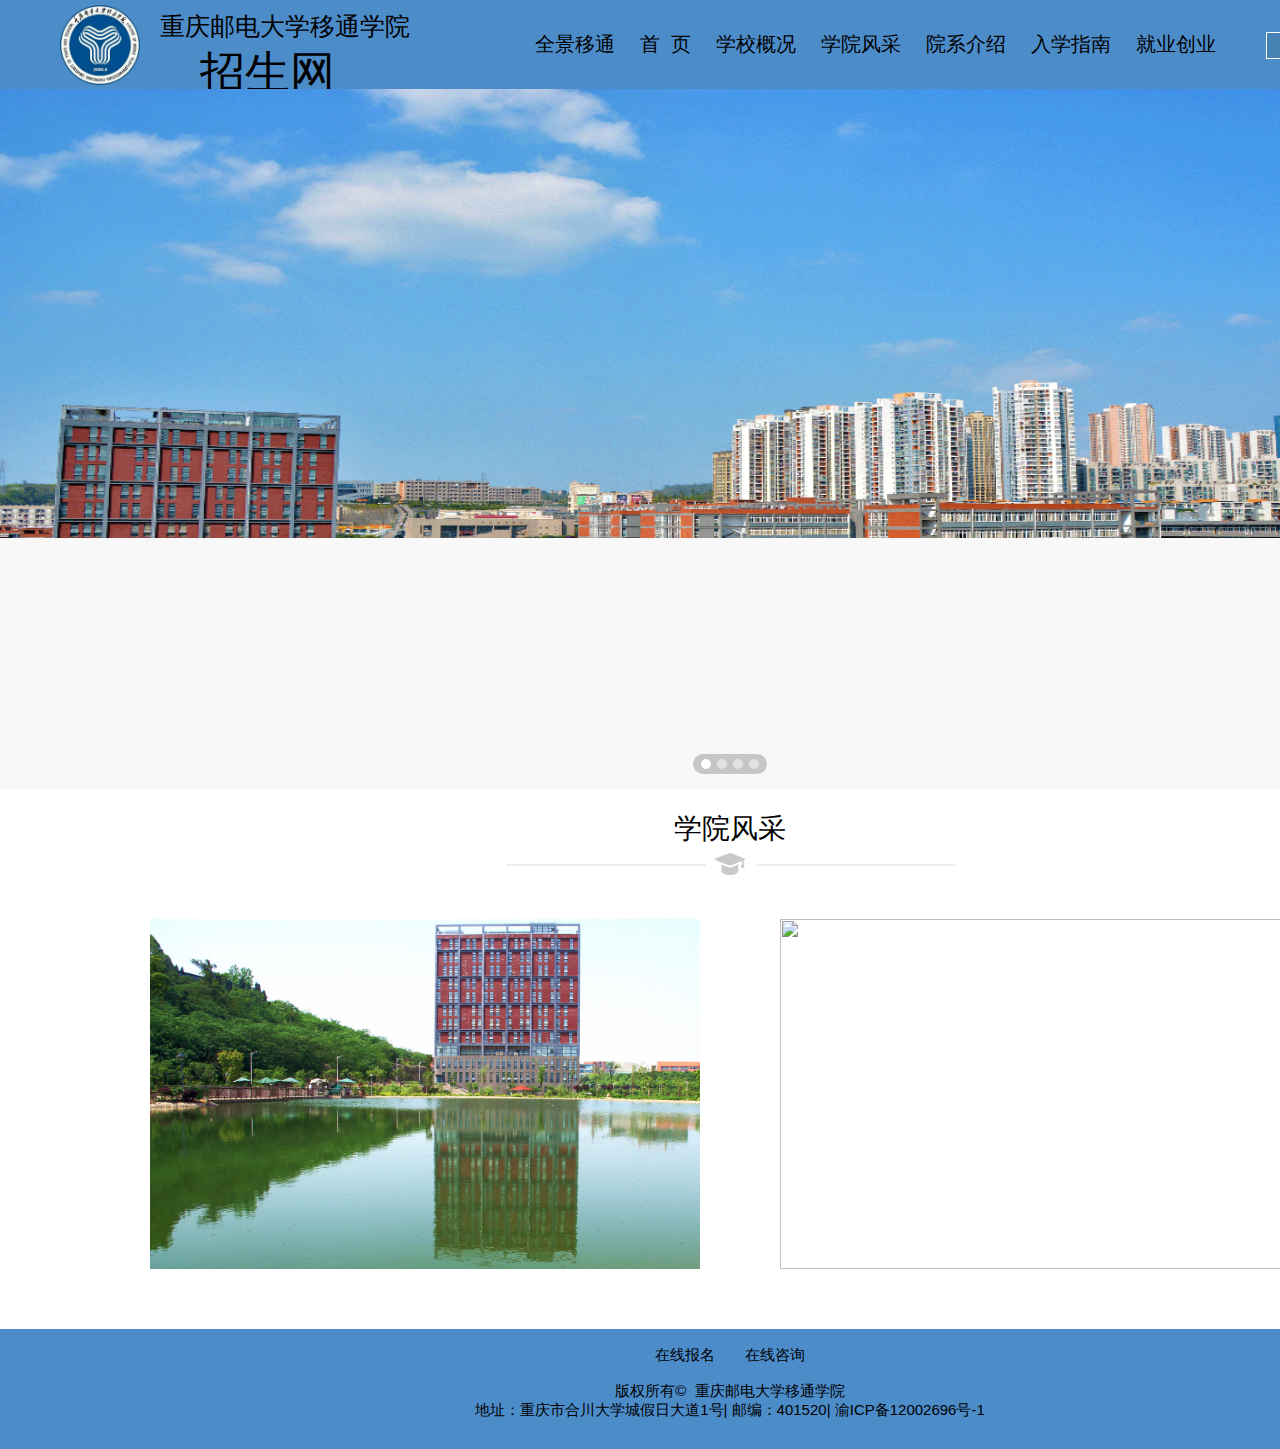
==== school/ind/index.html @ d01ef12a "first commit" ====
<!doctype html>
<html>

	<head>
		<meta charset="utf-8">
		<title>重庆邮电大学移通学院招生网</title>
		<link rel="stylesheet" href="../css/cssd.css" />
		<link rel="stylesheet" href="../css/layui.css" />
		<script type="text/javascript" src="../js/layui.all.js"></script>
		<script type="text/javascript" src="../js/en.js"></script>
	</head>

	<body class="center">
		<audio src="../img/Dennis Kuo - Ever Eternity.mp3"  autoplay="autoplay">
  </audio> 
		<div class="head center" background-color: #066 >
			<div class="head-Central">
				<img src="../img/images/xiaohui.png" class="schoolImage">
				<span class="schoolNmae">重庆邮电大学移通学院</span><br>
				<span class="zhaoSheng">招生网</span>
			</div>
			<div class="head-left fl">
				<ul>
					<li><a href="https://720yun.com/t/09b26mOuwlf" target="_blank">全景移通</a></li>
					<li>
						<a href="index.html">首&nbsp;&nbsp;页</a>
					</li>
					<li>
						<a  href="school.html">学校概况</a>
					</li>
										<li>
						<a  href="#fengge">学院风采</a>
					</li>
					<li>
						<a  href="addStudent.html">院系介绍</a>
					</li>
					<li>
						<a  href="beginSchool.html">入学指南</a>
					</li>

					<li>
						<a  href="http://www.cqytjob.com/" target="_balank">就业创业</a>
					</li>
					<li>
						<input type="text"  style="font-size: 15px;width: 100px;height: 25px;background-color:steelblue;border: 1px solid white;margin-left: 35px;"/>
						<input type="button" value="搜索" style="width: 35px;font-size: 15px;" />
					</li>
					
				</ul>
			</div>

		</div>
		<div class="central clear">
			<div class="central-1" style="width: 1460px; height: 500px;background-color: aqua">
				<div class="layui-carousel" id="test1">
					<div carousel-item>
						<div><img src="../img/images/school16.png" width: 100%; height: 500px;/></div>
						<div><img src="../img/images/school14.jpg" width: 100%; height: 500px;/></div>
						<div><img src="../img/images/school13.jpg" width: 100%; height: 500px;/></div>
						<div><img src="../img/images/school15.JPG" width: 100%; height: 500px;/></div>
						
					</div>
				</div>
			</div>
			<div class="central-2">
				<div class="central-2-1" id="fengge">
					<span><h1>学院风采</h1></span>
				</div>
				<div class="central-2-1-1">
					<img src="../img/joinImg/join1.png" / style="margin-left: 506px;">
				</div>
				<div class="central-2-2">
					<div>
						<a href="schoolImg.html" title="校园风景"><img src="../img/images/huanjing(1).jpg"></a>
					</div>
					<div>
						<a href="studentImg.html" title="学生风采"><img src="../img/images/PLC.jpg"></a>
					</div>

				</div>
			</div>

		<!--
    	作者：offline
    	时间：2018-06-24
    	描述：主题部分结束！
    -->

		<div class="fonter" >
			<div class="fonter_bidier" background-color: #066>
				<br />
				<a href="join.html" class="ends">在线报名</a>&nbsp;&nbsp;&nbsp;&nbsp;&nbsp;&nbsp;
				<a a href="" class="ends">在线咨询</a><br /><br />
				<span>版权所有&copy &nbsp;重庆邮电大学移通学院</span><br>
				<span>地址：重庆市合川大学城假日大道1号|</span>
				<span>邮编：401520|</span>
				<span>渝ICP备12002696号-1</span>
			</div>
		</div>
 

<script>

layui.use('carousel', function(){
  var carousel = layui.carousel;
  //建造实例
  carousel.render({
    elem: '#test1'
    ,width: '100%' //设置容器宽度
    ,height:'700px'
    ,arrow: 'none' //始终显示箭头
    ,interval:1500
    //,anim: 'updown' //切换动画方式
  });
    var carousel = layui.carousel;
    //监听轮播切换事件
    carousel.on('change(test1)', function(obj){ //test1来源于对应HTML容器的 lay-filter="test1" 属性值
      console.log(obj.index); //当前条目的索引
      console.log(obj.prevIndex); //上一个条目的索引
      console.log(obj.item); //当前条目的元素对象
    });     
    var ins = carousel.render(options);
    //重置轮播
    ins.reload(options);
});
</script>
	</body>

</html>
---- school/css/cssd.css ----
@charset "utf-8";
/* CSS Document */
*{
    margin: 0;
    padding: 0;
	
}
body {
    font-size: 12px;
    line-height: 25px;
    margin: 0 auto;
	width: 1460px;
}
a  {
    color: #C8C8C8;
    text-decoration: none;
}
a :hover {
    color: #ff4e00;
}
img {
    border: 0;
}
ul, li, dl, dt, dd {
    list-style: none;
}
.fl {
    float: left;
}
.fr {
    float: right;
}

.center{
    width: 1460px;
    margin: 0 auto;
}
.clear{
	clear: both;
}
.head-left ul li a {
    color:black;
    text-decoration: none;
    margin-left: 10px;
}

.head-left ul li a:hover{
	    color: #ff4e00;
}

/*主页样式*/

/*头部*/
		.head-left ul li a:hover{
			transform: scale(1.2,1.2);
			
		}
		.head-left ul li a{
			display: inline-block;
			
				transition: All 0.4s ease-in-out;
		}
		.central-2-2 div:hover{
			transform: scale(1.2,1.2);
			opacity: 0.5;
		
		}
		.central-3-2 div:hover{
			transform: scale(1.2,1.2);
			
				opacity: 0.5;
			
		}
.head{
	width: 1460px;
	height: 89px;
	float: left;
	background-color:  white;
	background-image: url(../img/images/top.jpg);
}

.head-left{
	float: left;
	margin-left: 100px;

}
.head-left ul li{
	float: left;
	margin-left: 15px;
	font-size: 20px;
	line-height: 89px;
}
.head-Central{
	float: left;
	margin-left: 50px;
	height: 80px;

	
}
.schoolImage{
		height: 80px;
		width: 80px;
		padding-top: 5px;
		padding-left: 10px;
		float: left;"	
}
.schoolNmae{
	float: left;
	font-family: '楷体';
	font-size: 25px;
	margin-left: 20px;
	padding-top: 10px;
}
.zhaoSheng{
	font-family: '楷体';
	font-size: 45px;
	margin-left: 60px;
	padding-top: 10px;
}




.central{
	width: 1460px;
}
.central-1{
	width: 100%;
	height: 500px;
	background-color: aqua;
	margin: 0 auto;
	
	
	
}
.layui-carousel div img{
	width: 1460px;
	height: 700px;
}

.central-1-1 ul li div{
	width:260px;
	height: 30px;
	background-color: #373535;
	color: white;
	font-size: 14px;
	text-align: center;
	line-height: 40px;
	margin-top: 10.5px;
}
.central-1-1 ul li div img{
	padding-top: 10px;


}
.central-1-2{
	width: 1460px;
	height: 900px;
	text-align: center;
	
}
.central-1-2 img{
	width: 1460px;
	height: 687px;
	text-align: center;
}
.central-2{
	margin-top: 200px;
}
.central-2-1{
	height: 50px;
	background-color: white;

}
.central-2-1 span h1{
	text-align: center;
	color:black;
	line-height: 50px;
	padding-top: 15px;
	
}
.central-2-2 {
	width: 1460px;
	height: 440px;
	margin-top: -10px;
	background-color: white;
	margin: 0 auto;
	margin-left: 100px;
}
.central-2-2 div{
	float: left;
	margin-left: 20px;

}

.central-2-2 div img{
	width: 550px;
	height: 350px;

	margin-left: 30px;
	margin-right: 30px;
	padding-top: 30px;
}
.central-3{
	margin-top: -7px;
}
.central-3-1{
	height: 60px;
	background-color:#343336;
	margin-top: -10px;
}
.central-3-1 span h1{
	text-align: center;
	color:white;
	line-height: 60px;
	
}
.central-3-2 {
	width: 1460px;
	height: 650px;
	margin-top: -10px;
	background-color:#343336;
}
.central-3-2 div{
	float: left;
	margin-left: 20px;

}
.central-3-2 div img{
	width: 400px;
	height: 250px;
	margin-left: 30px;
	margin-right: 30px;
	margin-top: 30px;
}
/*主体部分样式结束*/
.fonter{
	width: 1460px;
	height: 120px;
	background-image: url(../img/images/top.jpg);
	margin: 0px auto;

}
.fonter_top{
	width: 1460px;
	height: 60px;
	
	color: black;
	font-size: 30px;
	line-height: 60px;
	text-align: center;
}
.fonter1{
		width: 1460px;
	height: 120px;
	background-image: url(../img/images/top.jpg);
	margin: 0px auto;

}
.fonter_bidier1{
		
	text-align: center;
	color: black;
	font-size: 15px;
}
.fonter_bidier{
	background-image: url(../img/images/top.jpg);
	text-align: center;
	color: black;
	font-size: 15px;
	
	
}
.fonter_fonter{
	width: 1460px;
	height: 60px;
	background-color: black;
	text-align: center;
	color: white;
	
}
.ends{
	font-size: 15px;
	color: black;
	padding-bottom: 10px;
}
.fonter_fonter_left{
	margin-left: 500px;
	float: left;
	margin-top: 25px;
}

.fonter_fonter_left img{
	width: 30px;
	height: 30px;
	margin-right: 5px;
	margin-left: 5px;	
	border-radius: 5px 5px 5px 5px;

}

.fonter_fonter_right img {
	width: 80px;
	height: 40px;
	margin-right: 5px;
	margin-left: 5px;
	margin-top: 20px;
	border-radius: 5px 5px 5px 5px;
	}
---- school/css/layui.css ----
/** layui-v2.3.0 MIT License By https://www.layui.com */
 .layui-inline,img{display:inline-block;vertical-align:middle}.layui-rate,li{list-style:none}h1,h2,h3,h4,h5,h6{font-weight:400}.layui-edge,.layui-header,.layui-inline,.layui-main{position:relative}.layui-btn,.layui-edge,.layui-inline,img{vertical-align:middle}.layui-btn,.layui-disabled,.layui-icon,.layui-unselect{-webkit-user-select:none;-ms-user-select:none;-moz-user-select:none}blockquote,body,button,dd,div,dl,dt,form,h1,h2,h3,h4,h5,h6,input,li,ol,p,pre,td,textarea,th,ul{margin:0;padding:0;-webkit-tap-highlight-color:rgba(0,0,0,0)}a:active,a:hover{outline:0}img{border:none}table{border-collapse:collapse;border-spacing:0}h4,h5,h6{font-size:100%}button,input,optgroup,option,select,textarea{font-family:inherit;font-size:inherit;font-style:inherit;font-weight:inherit;outline:0}pre{white-space:pre-wrap;white-space:-moz-pre-wrap;white-space:-pre-wrap;white-space:-o-pre-wrap;word-wrap:break-word}body{line-height:24px;font:14px Helvetica Neue,Helvetica,PingFang SC,\5FAE\8F6F\96C5\9ED1,Tahoma,Arial,sans-serif}hr{height:1px;margin:10px 0;border:0;clear:both}a{color:#333;text-decoration:none}a:hover{color:#777}a cite{font-style:normal;*cursor:pointer}.layui-border-box,.layui-border-box *{box-sizing:border-box}.layui-box,.layui-box *{box-sizing:content-box}.layui-clear{clear:both;*zoom:1}.layui-clear:after{content:'\20';clear:both;*zoom:1;display:block;height:0}.layui-inline{*display:inline;*zoom:1}.layui-edge{display:inline-block;width:0;height:0;border-width:6px;border-style:dashed;border-color:transparent;overflow:hidden}.layui-edge-top{top:-4px;border-bottom-color:#999;border-bottom-style:solid}.layui-edge-right{border-left-color:#999;border-left-style:solid}.layui-edge-bottom{top:2px;border-top-color:#999;border-top-style:solid}.layui-edge-left{border-right-color:#999;border-right-style:solid}.layui-elip{text-overflow:ellipsis;overflow:hidden;white-space:nowrap}.layui-disabled,.layui-disabled:hover{color:#d2d2d2!important;cursor:not-allowed!important}.layui-circle{border-radius:100%}.layui-show{display:block!important}.layui-hide{display:none!important}@font-face{font-family:layui-icon;src:url(../font/iconfont.eot?v=230);src:url(../font/iconfont.eot?v=230#iefix) format('embedded-opentype'),url(../font/iconfont.svg?v=230#iconfont) format('svg'),url(../font/iconfont.woff?v=230) format('woff'),url(../font/iconfont.ttf?v=230) format('truetype')}.layui-icon{font-family:layui-icon!important;font-size:16px;font-style:normal;-webkit-font-smoothing:antialiased;-moz-osx-font-smoothing:grayscale}.layui-icon-reply-fill:before{content:"\e611"}.layui-icon-set-fill:before{content:"\e614"}.layui-icon-menu-fill:before{content:"\e60f"}.layui-icon-search:before{content:"\e615"}.layui-icon-share:before{content:"\e641"}.layui-icon-set-sm:before{content:"\e620"}.layui-icon-engine:before{content:"\e628"}.layui-icon-close:before{content:"\1006"}.layui-icon-close-fill:before{content:"\1007"}.layui-icon-chart-screen:before{content:"\e629"}.layui-icon-star:before{content:"\e600"}.layui-icon-circle-dot:before{content:"\e617"}.layui-icon-chat:before{content:"\e606"}.layui-icon-release:before{content:"\e609"}.layui-icon-list:before{content:"\e60a"}.layui-icon-chart:before{content:"\e62c"}.layui-icon-ok-circle:before{content:"\1005"}.layui-icon-layim-theme:before{content:"\e61b"}.layui-icon-table:before{content:"\e62d"}.layui-icon-right:before{content:"\e602"}.layui-icon-left:before{content:"\e603"}.layui-icon-cart-simple:before{content:"\e698"}.layui-icon-face-cry:before{content:"\e69c"}.layui-icon-face-smile:before{content:"\e6af"}.layui-icon-survey:before{content:"\e6b2"}.layui-icon-tree:before{content:"\e62e"}.layui-icon-upload-circle:before{content:"\e62f"}.layui-icon-add-circle:before{content:"\e61f"}.layui-icon-download-circle:before{content:"\e601"}.layui-icon-templeate-1:before{content:"\e630"}.layui-icon-util:before{content:"\e631"}.layui-icon-face-surprised:before{content:"\e664"}.layui-icon-edit:before{content:"\e642"}.layui-icon-speaker:before{content:"\e645"}.layui-icon-down:before{content:"\e61a"}.layui-icon-file:before{content:"\e621"}.layui-icon-layouts:before{content:"\e632"}.layui-icon-rate-half:before{content:"\e6c9"}.layui-icon-add-circle-fine:before{content:"\e608"}.layui-icon-prev-circle:before{content:"\e633"}.layui-icon-read:before{content:"\e705"}.layui-icon-404:before{content:"\e61c"}.layui-icon-carousel:before{content:"\e634"}.layui-icon-help:before{content:"\e607"}.layui-icon-code-circle:before{content:"\e635"}.layui-icon-water:before{content:"\e636"}.layui-icon-username:before{content:"\e66f"}.layui-icon-find-fill:before{content:"\e670"}.layui-icon-about:before{content:"\e60b"}.layui-icon-location:before{content:"\e715"}.layui-icon-up:before{content:"\e619"}.layui-icon-pause:before{content:"\e651"}.layui-icon-date:before{content:"\e637"}.layui-icon-layim-uploadfile:before{content:"\e61d"}.layui-icon-delete:before{content:"\e640"}.layui-icon-play:before{content:"\e652"}.layui-icon-top:before{content:"\e604"}.layui-icon-friends:before{content:"\e612"}.layui-icon-refresh-3:before{content:"\e9aa"}.layui-icon-ok:before{content:"\e605"}.layui-icon-layer:before{content:"\e638"}.layui-icon-face-smile-fine:before{content:"\e60c"}.layui-icon-dollar:before{content:"\e659"}.layui-icon-group:before{content:"\e613"}.layui-icon-layim-download:before{content:"\e61e"}.layui-icon-picture-fine:before{content:"\e60d"}.layui-icon-link:before{content:"\e64c"}.layui-icon-diamond:before{content:"\e735"}.layui-icon-log:before{content:"\e60e"}.layui-icon-rate-solid:before{content:"\e67a"}.layui-icon-fonts-del:before{content:"\e64f"}.layui-icon-unlink:before{content:"\e64d"}.layui-icon-fonts-clear:before{content:"\e639"}.layui-icon-triangle-r:before{content:"\e623"}.layui-icon-circle:before{content:"\e63f"}.layui-icon-radio:before{content:"\e643"}.layui-icon-align-center:before{content:"\e647"}.layui-icon-align-right:before{content:"\e648"}.layui-icon-align-left:before{content:"\e649"}.layui-icon-loading-1:before{content:"\e63e"}.layui-icon-return:before{content:"\e65c"}.layui-icon-fonts-strong:before{content:"\e62b"}.layui-icon-upload:before{content:"\e67c"}.layui-icon-dialogue:before{content:"\e63a"}.layui-icon-video:before{content:"\e6ed"}.layui-icon-headset:before{content:"\e6fc"}.layui-icon-cellphone-fine:before{content:"\e63b"}.layui-icon-add-1:before{content:"\e654"}.layui-icon-face-smile-b:before{content:"\e650"}.layui-icon-fonts-html:before{content:"\e64b"}.layui-icon-form:before{content:"\e63c"}.layui-icon-cart:before{content:"\e657"}.layui-icon-camera-fill:before{content:"\e65d"}.layui-icon-tabs:before{content:"\e62a"}.layui-icon-fonts-code:before{content:"\e64e"}.layui-icon-fire:before{content:"\e756"}.layui-icon-set:before{content:"\e716"}.layui-icon-fonts-u:before{content:"\e646"}.layui-icon-triangle-d:before{content:"\e625"}.layui-icon-tips:before{content:"\e702"}.layui-icon-picture:before{content:"\e64a"}.layui-icon-more-vertical:before{content:"\e671"}.layui-icon-flag:before{content:"\e66c"}.layui-icon-loading:before{content:"\e63d"}.layui-icon-fonts-i:before{content:"\e644"}.layui-icon-refresh-1:before{content:"\e666"}.layui-icon-rmb:before{content:"\e65e"}.layui-icon-home:before{content:"\e68e"}.layui-icon-user:before{content:"\e770"}.layui-icon-notice:before{content:"\e667"}.layui-icon-login-weibo:before{content:"\e675"}.layui-icon-voice:before{content:"\e688"}.layui-icon-upload-drag:before{content:"\e681"}.layui-icon-login-qq:before{content:"\e676"}.layui-icon-snowflake:before{content:"\e6b1"}.layui-icon-file-b:before{content:"\e655"}.layui-icon-template:before{content:"\e663"}.layui-icon-auz:before{content:"\e672"}.layui-icon-console:before{content:"\e665"}.layui-icon-app:before{content:"\e653"}.layui-icon-prev:before{content:"\e65a"}.layui-icon-website:before{content:"\e7ae"}.layui-icon-next:before{content:"\e65b"}.layui-icon-component:before{content:"\e857"}.layui-icon-more:before{content:"\e65f"}.layui-icon-login-wechat:before{content:"\e677"}.layui-icon-shrink-right:before{content:"\e668"}.layui-icon-spread-left:before{content:"\e66b"}.layui-icon-camera:before{content:"\e660"}.layui-icon-note:before{content:"\e66e"}.layui-icon-refresh:before{content:"\e669"}.layui-icon-female:before{content:"\e661"}.layui-icon-male:before{content:"\e662"}.layui-icon-password:before{content:"\e673"}.layui-icon-senior:before{content:"\e674"}.layui-icon-theme:before{content:"\e66a"}.layui-icon-tread:before{content:"\e6c5"}.layui-icon-praise:before{content:"\e6c6"}.layui-icon-star-fill:before{content:"\e658"}.layui-icon-rate:before{content:"\e67b"}.layui-icon-template-1:before{content:"\e656"}.layui-icon-vercode:before{content:"\e679"}.layui-icon-cellphone:before{content:"\e678"}.layui-icon-screen-full:before{content:"\e622"}.layui-icon-screen-restore:before{content:"\e758"}.layui-main{width:1140px;margin:0 auto}.layui-header{z-index:1000;height:60px}.layui-header a:hover{transition:all .5s;-webkit-transition:all .5s}.layui-side{position:fixed;left:0;top:0;bottom:0;z-index:999;width:200px;overflow-x:hidden}.layui-side-scroll{position:relative;width:220px;height:100%;overflow-x:hidden}.layui-body{position:absolute;left:200px;right:0;top:0;bottom:0;z-index:998;width:auto;overflow:hidden;overflow-y:auto;box-sizing:border-box}.layui-layout-body{overflow:hidden}.layui-layout-admin .layui-header{background-color:#23262E}.layui-layout-admin .layui-side{top:60px;width:200px;overflow-x:hidden}.layui-layout-admin .layui-body{top:60px;bottom:44px}.layui-layout-admin .layui-main{width:auto;margin:0 15px}.layui-layout-admin .layui-footer{position:fixed;left:200px;right:0;bottom:0;height:44px;line-height:44px;padding:0 15px;background-color:#eee}.layui-layout-admin .layui-logo{position:absolute;left:0;top:0;width:200px;height:100%;line-height:60px;text-align:center;color:#009688;font-size:16px}.layui-layout-admin .layui-header .layui-nav{background:0 0}.layui-layout-left{position:absolute!important;left:200px;top:0}.layui-layout-right{position:absolute!important;right:0;top:0}.layui-container{position:relative;margin:0 auto;padding:0 15px;box-sizing:border-box}.layui-fluid{position:relative;margin:0 auto;padding:0 15px}.layui-row:after,.layui-row:before{content:'';display:block;clear:both}.layui-col-lg1,.layui-col-lg10,.layui-col-lg11,.layui-col-lg12,.layui-col-lg2,.layui-col-lg3,.layui-col-lg4,.layui-col-lg5,.layui-col-lg6,.layui-col-lg7,.layui-col-lg8,.layui-col-lg9,.layui-col-md1,.layui-col-md10,.layui-col-md11,.layui-col-md12,.layui-col-md2,.layui-col-md3,.layui-col-md4,.layui-col-md5,.layui-col-md6,.layui-col-md7,.layui-col-md8,.layui-col-md9,.layui-col-sm1,.layui-col-sm10,.layui-col-sm11,.layui-col-sm12,.layui-col-sm2,.layui-col-sm3,.layui-col-sm4,.layui-col-sm5,.layui-col-sm6,.layui-col-sm7,.layui-col-sm8,.layui-col-sm9,.layui-col-xs1,.layui-col-xs10,.layui-col-xs11,.layui-col-xs12,.layui-col-xs2,.layui-col-xs3,.layui-col-xs4,.layui-col-xs5,.layui-col-xs6,.layui-col-xs7,.layui-col-xs8,.layui-col-xs9{position:relative;display:block;box-sizing:border-box}.layui-col-xs1,.layui-col-xs10,.layui-col-xs11,.layui-col-xs12,.layui-col-xs2,.layui-col-xs3,.layui-col-xs4,.layui-col-xs5,.layui-col-xs6,.layui-col-xs7,.layui-col-xs8,.layui-col-xs9{float:left}.layui-col-xs1{width:8.33333333%}.layui-col-xs2{width:16.66666667%}.layui-col-xs3{width:25%}.layui-col-xs4{width:33.33333333%}.layui-col-xs5{width:41.66666667%}.layui-col-xs6{width:50%}.layui-col-xs7{width:58.33333333%}.layui-col-xs8{width:66.66666667%}.layui-col-xs9{width:75%}.layui-col-xs10{width:83.33333333%}.layui-col-xs11{width:91.66666667%}.layui-col-xs12{width:100%}.layui-col-xs-offset1{margin-left:8.33333333%}.layui-col-xs-offset2{margin-left:16.66666667%}.layui-col-xs-offset3{margin-left:25%}.layui-col-xs-offset4{margin-left:33.33333333%}.layui-col-xs-offset5{margin-left:41.66666667%}.layui-col-xs-offset6{margin-left:50%}.layui-col-xs-offset7{margin-left:58.33333333%}.layui-col-xs-offset8{margin-left:66.66666667%}.layui-col-xs-offset9{margin-left:75%}.layui-col-xs-offset10{margin-left:83.33333333%}.layui-col-xs-offset11{margin-left:91.66666667%}.layui-col-xs-offset12{margin-left:100%}@media screen and (max-width:768px){.layui-hide-xs{display:none!important}.layui-show-xs-block{display:block!important}.layui-show-xs-inline{display:inline!important}.layui-show-xs-inline-block{display:inline-block!important}}@media screen and (min-width:768px){.layui-container{width:750px}.layui-hide-sm{display:none!important}.layui-show-sm-block{display:block!important}.layui-show-sm-inline{display:inline!important}.layui-show-sm-inline-block{display:inline-block!important}.layui-col-sm1,.layui-col-sm10,.layui-col-sm11,.layui-col-sm12,.layui-col-sm2,.layui-col-sm3,.layui-col-sm4,.layui-col-sm5,.layui-col-sm6,.layui-col-sm7,.layui-col-sm8,.layui-col-sm9{float:left}.layui-col-sm1{width:8.33333333%}.layui-col-sm2{width:16.66666667%}.layui-col-sm3{width:25%}.layui-col-sm4{width:33.33333333%}.layui-col-sm5{width:41.66666667%}.layui-col-sm6{width:50%}.layui-col-sm7{width:58.33333333%}.layui-col-sm8{width:66.66666667%}.layui-col-sm9{width:75%}.layui-col-sm10{width:83.33333333%}.layui-col-sm11{width:91.66666667%}.layui-col-sm12{width:100%}.layui-col-sm-offset1{margin-left:8.33333333%}.layui-col-sm-offset2{margin-left:16.66666667%}.layui-col-sm-offset3{margin-left:25%}.layui-col-sm-offset4{margin-left:33.33333333%}.layui-col-sm-offset5{margin-left:41.66666667%}.layui-col-sm-offset6{margin-left:50%}.layui-col-sm-offset7{margin-left:58.33333333%}.layui-col-sm-offset8{margin-left:66.66666667%}.layui-col-sm-offset9{margin-left:75%}.layui-col-sm-offset10{margin-left:83.33333333%}.layui-col-sm-offset11{margin-left:91.66666667%}.layui-col-sm-offset12{margin-left:100%}}@media screen and (min-width:992px){.layui-container{width:970px}.layui-hide-md{display:none!important}.layui-show-md-block{display:block!important}.layui-show-md-inline{display:inline!important}.layui-show-md-inline-block{display:inline-block!important}.layui-col-md1,.layui-col-md10,.layui-col-md11,.layui-col-md12,.layui-col-md2,.layui-col-md3,.layui-col-md4,.layui-col-md5,.layui-col-md6,.layui-col-md7,.layui-col-md8,.layui-col-md9{float:left}.layui-col-md1{width:8.33333333%}.layui-col-md2{width:16.66666667%}.layui-col-md3{width:25%}.layui-col-md4{width:33.33333333%}.layui-col-md5{width:41.66666667%}.layui-col-md6{width:50%}.layui-col-md7{width:58.33333333%}.layui-col-md8{width:66.66666667%}.layui-col-md9{width:75%}.layui-col-md10{width:83.33333333%}.layui-col-md11{width:91.66666667%}.layui-col-md12{width:100%}.layui-col-md-offset1{margin-left:8.33333333%}.layui-col-md-offset2{margin-left:16.66666667%}.layui-col-md-offset3{margin-left:25%}.layui-col-md-offset4{margin-left:33.33333333%}.layui-col-md-offset5{margin-left:41.66666667%}.layui-col-md-offset6{margin-left:50%}.layui-col-md-offset7{margin-left:58.33333333%}.layui-col-md-offset8{margin-left:66.66666667%}.layui-col-md-offset9{margin-left:75%}.layui-col-md-offset10{margin-left:83.33333333%}.layui-col-md-offset11{margin-left:91.66666667%}.layui-col-md-offset12{margin-left:100%}}@media screen and (min-width:1200px){.layui-container{width:1170px}.layui-hide-lg{display:none!important}.layui-show-lg-block{display:block!important}.layui-show-lg-inline{display:inline!important}.layui-show-lg-inline-block{display:inline-block!important}.layui-col-lg1,.layui-col-lg10,.layui-col-lg11,.layui-col-lg12,.layui-col-lg2,.layui-col-lg3,.layui-col-lg4,.layui-col-lg5,.layui-col-lg6,.layui-col-lg7,.layui-col-lg8,.layui-col-lg9{float:left}.layui-col-lg1{width:8.33333333%}.layui-col-lg2{width:16.66666667%}.layui-col-lg3{width:25%}.layui-col-lg4{width:33.33333333%}.layui-col-lg5{width:41.66666667%}.layui-col-lg6{width:50%}.layui-col-lg7{width:58.33333333%}.layui-col-lg8{width:66.66666667%}.layui-col-lg9{width:75%}.layui-col-lg10{width:83.33333333%}.layui-col-lg11{width:91.66666667%}.layui-col-lg12{width:100%}.layui-col-lg-offset1{margin-left:8.33333333%}.layui-col-lg-offset2{margin-left:16.66666667%}.layui-col-lg-offset3{margin-left:25%}.layui-col-lg-offset4{margin-left:33.33333333%}.layui-col-lg-offset5{margin-left:41.66666667%}.layui-col-lg-offset6{margin-left:50%}.layui-col-lg-offset7{margin-left:58.33333333%}.layui-col-lg-offset8{margin-left:66.66666667%}.layui-col-lg-offset9{margin-left:75%}.layui-col-lg-offset10{margin-left:83.33333333%}.layui-col-lg-offset11{margin-left:91.66666667%}.layui-col-lg-offset12{margin-left:100%}}.layui-col-space1{margin:-.5px}.layui-col-space1>*{padding:.5px}.layui-col-space3{margin:-1.5px}.layui-col-space3>*{padding:1.5px}.layui-col-space5{margin:-2.5px}.layui-col-space5>*{padding:2.5px}.layui-col-space8{margin:-3.5px}.layui-col-space8>*{padding:3.5px}.layui-col-space10{margin:-5px}.layui-col-space10>*{padding:5px}.layui-col-space12{margin:-6px}.layui-col-space12>*{padding:6px}.layui-col-space15{margin:-7.5px}.layui-col-space15>*{padding:7.5px}.layui-col-space18{margin:-9px}.layui-col-space18>*{padding:9px}.layui-col-space20{margin:-10px}.layui-col-space20>*{padding:10px}.layui-col-space22{margin:-11px}.layui-col-space22>*{padding:11px}.layui-col-space25{margin:-12.5px}.layui-col-space25>*{padding:12.5px}.layui-col-space30{margin:-15px}.layui-col-space30>*{padding:15px}.layui-btn,.layui-input,.layui-select,.layui-textarea,.layui-upload-button{outline:0;-webkit-appearance:none;transition:all .3s;-webkit-transition:all .3s;box-sizing:border-box}.layui-elem-quote{margin-bottom:10px;padding:15px;line-height:22px;border-left:5px solid #009688;border-radius:0 2px 2px 0;background-color:#f2f2f2}.layui-quote-nm{border-style:solid;border-width:1px 1px 1px 5px;background:0 0}.layui-elem-field{margin-bottom:10px;padding:0;border-width:1px;border-style:solid}.layui-elem-field legend{margin-left:20px;padding:0 10px;font-size:20px;font-weight:300}.layui-field-title{margin:10px 0 20px;border-width:1px 0 0}.layui-field-box{padding:10px 15px}.layui-field-title .layui-field-box{padding:10px 0}.layui-progress{position:relative;height:6px;border-radius:20px;background-color:#e2e2e2}.layui-progress-bar{position:absolute;left:0;top:0;width:0;max-width:100%;height:6px;border-radius:20px;text-align:right;background-color:#5FB878;transition:all .3s;-webkit-transition:all .3s}.layui-progress-big,.layui-progress-big .layui-progress-bar{height:18px;line-height:18px}.layui-progress-text{position:relative;top:-20px;line-height:18px;font-size:12px;color:#666}.layui-progress-big .layui-progress-text{position:static;padding:0 10px;color:#fff}.layui-collapse{border-width:1px;border-style:solid;border-radius:2px}.layui-colla-content,.layui-colla-item{border-top-width:1px;border-top-style:solid}.layui-colla-item:first-child{border-top:none}.layui-colla-title{position:relative;height:42px;line-height:42px;padding:0 15px 0 35px;color:#333;background-color:#f2f2f2;cursor:pointer;font-size:14px;overflow:hidden}.layui-colla-content{display:none;padding:10px 15px;line-height:22px;color:#666}.layui-colla-icon{position:absolute;left:15px;top:0;font-size:14px}.layui-card-body,.layui-card-header,.layui-form-label,.layui-form-mid,.layui-form-select,.layui-input-block,.layui-input-inline,.layui-textarea{position:relative}.layui-card{margin-bottom:15px;border-radius:2px;background-color:#fff;box-shadow:0 1px 2px 0 rgba(0,0,0,.05)}.layui-card:last-child{margin-bottom:0}.layui-card-header{height:42px;line-height:42px;padding:0 15px;border-bottom:1px solid #f6f6f6;color:#333;border-radius:2px 2px 0 0;font-size:14px}.layui-bg-black,.layui-bg-blue,.layui-bg-cyan,.layui-bg-green,.layui-bg-orange,.layui-bg-red{color:#fff!important}.layui-card-body{padding:10px 15px;line-height:24px}.layui-card-body[pad15]{padding:15px}.layui-card-body[pad20]{padding:20px}.layui-card-body .layui-table{margin:5px 0}.layui-card .layui-tab{margin:0}.layui-panel-window{position:relative;padding:15px;border-radius:0;border-top:5px solid #E6E6E6;background-color:#fff}.layui-bg-red{background-color:#FF5722!important}.layui-bg-orange{background-color:#FFB800!important}.layui-bg-green{background-color:#009688!important}.layui-bg-cyan{background-color:#2F4056!important}.layui-bg-blue{background-color:#1E9FFF!important}.layui-bg-black{background-color:#393D49!important}.layui-bg-gray{background-color:#eee!important;color:#666!important}.layui-badge-rim,.layui-colla-content,.layui-colla-item,.layui-collapse,.layui-elem-field,.layui-form-pane .layui-form-item[pane],.layui-form-pane .layui-form-label,.layui-input,.layui-layedit,.layui-layedit-tool,.layui-quote-nm,.layui-select,.layui-tab-bar,.layui-tab-card,.layui-tab-title,.layui-tab-title .layui-this:after,.layui-textarea{border-color:#e6e6e6}.layui-timeline-item:before,hr{background-color:#e6e6e6}.layui-text{line-height:22px;font-size:14px;color:#666}.layui-text h1,.layui-text h2,.layui-text h3{font-weight:500;color:#333}.layui-text h1{font-size:30px}.layui-text h2{font-size:24px}.layui-text h3{font-size:18px}.layui-text a:not(.layui-btn){color:#01AAED}.layui-text a:not(.layui-btn):hover{text-decoration:underline}.layui-text ul{padding:5px 0 5px 15px}.layui-text ul li{margin-top:5px;list-style-type:disc}.layui-text em,.layui-word-aux{color:#999!important;padding:0 5px!important}.layui-btn{display:inline-block;height:38px;line-height:38px;padding:0 18px;background-color:#009688;color:#fff;white-space:nowrap;text-align:center;font-size:14px;border:none;border-radius:2px;cursor:pointer}.layui-btn:hover{opacity:.8;filter:alpha(opacity=80);color:#fff}.layui-btn:active{opacity:1;filter:alpha(opacity=100)}.layui-btn+.layui-btn{margin-left:10px}.layui-btn-container{font-size:0}.layui-btn-container .layui-btn{margin-right:10px;margin-bottom:10px}.layui-btn-container .layui-btn+.layui-btn{margin-left:0}.layui-table .layui-btn-container .layui-btn{margin-bottom:9px}.layui-btn-radius{border-radius:100px}.layui-btn .layui-icon{margin-right:3px;font-size:18px;vertical-align:bottom;vertical-align:middle\9}.layui-btn-primary{border:1px solid #C9C9C9;background-color:#fff;color:#555}.layui-btn-primary:hover{border-color:#009688;color:#333}.layui-btn-normal{background-color:#1E9FFF}.layui-btn-warm{background-color:#FFB800}.layui-btn-danger{background-color:#FF5722}.layui-btn-disabled,.layui-btn-disabled:active,.layui-btn-disabled:hover{border:1px solid #e6e6e6;background-color:#FBFBFB;color:#C9C9C9;cursor:not-allowed;opacity:1}.layui-btn-lg{height:44px;line-height:44px;padding:0 25px;font-size:16px}.layui-btn-sm{height:30px;line-height:30px;padding:0 10px;font-size:12px}.layui-btn-sm i{font-size:16px!important}.layui-btn-xs{height:22px;line-height:22px;padding:0 5px;font-size:12px}.layui-btn-xs i{font-size:14px!important}.layui-btn-group{display:inline-block;vertical-align:middle;font-size:0}.layui-btn-group .layui-btn{margin-left:0!important;margin-right:0!important;border-left:1px solid rgba(255,255,255,.5);border-radius:0}.layui-btn-group .layui-btn-primary{border-left:none}.layui-btn-group .layui-btn-primary:hover{border-color:#C9C9C9;color:#009688}.layui-btn-group .layui-btn:first-child{border-left:none;border-radius:2px 0 0 2px}.layui-btn-group .layui-btn-primary:first-child{border-left:1px solid #c9c9c9}.layui-btn-group .layui-btn:last-child{border-radius:0 2px 2px 0}.layui-btn-group .layui-btn+.layui-btn{margin-left:0}.layui-btn-group+.layui-btn-group{margin-left:10px}.layui-btn-fluid{width:100%}.layui-input,.layui-select,.layui-textarea{height:38px;line-height:1.3;line-height:38px\9;border-width:1px;border-style:solid;background-color:#fff;border-radius:2px}.layui-input::-webkit-input-placeholder,.layui-select::-webkit-input-placeholder,.layui-textarea::-webkit-input-placeholder{line-height:1.3}.layui-input,.layui-textarea{display:block;width:100%;padding-left:10px}.layui-input:hover,.layui-textarea:hover{border-color:#D2D2D2!important}.layui-input:focus,.layui-textarea:focus{border-color:#C9C9C9!important}.layui-textarea{min-height:100px;height:auto;line-height:20px;padding:6px 10px;resize:vertical}.layui-select{padding:0 10px}.layui-form input[type=checkbox],.layui-form input[type=radio],.layui-form select{display:none}.layui-form [lay-ignore]{display:initial}.layui-form-item{margin-bottom:15px;clear:both;*zoom:1}.layui-form-item:after{content:'\20';clear:both;*zoom:1;display:block;height:0}.layui-form-label{float:left;display:block;padding:9px 15px;width:80px;font-weight:400;line-height:20px;text-align:right}.layui-form-label-col{display:block;float:none;padding:9px 0;line-height:20px;text-align:left}.layui-form-item .layui-inline{margin-bottom:5px;margin-right:10px}.layui-input-block{margin-left:110px;min-height:36px}.layui-input-inline{display:inline-block;vertical-align:middle}.layui-form-item .layui-input-inline{float:left;width:190px;margin-right:10px}.layui-form-text .layui-input-inline{width:auto}.layui-form-mid{float:left;display:block;padding:9px 0!important;line-height:20px;margin-right:10px}.layui-form-danger+.layui-form-select .layui-input,.layui-form-danger:focus{border-color:#FF5722!important}.layui-form-select .layui-input{padding-right:30px;cursor:pointer}.layui-form-select .layui-edge{position:absolute;right:10px;top:50%;margin-top:-3px;cursor:pointer;border-width:6px;border-top-color:#c2c2c2;border-top-style:solid;transition:all .3s;-webkit-transition:all .3s}.layui-form-select dl{display:none;position:absolute;left:0;top:42px;padding:5px 0;z-index:999;min-width:100%;border:1px solid #d2d2d2;max-height:300px;overflow-y:auto;background-color:#fff;border-radius:2px;box-shadow:0 2px 4px rgba(0,0,0,.12);box-sizing:border-box}.layui-form-select dl dd,.layui-form-select dl dt{padding:0 10px;line-height:36px;white-space:nowrap;overflow:hidden;text-overflow:ellipsis}.layui-form-select dl dt{font-size:12px;color:#999}.layui-form-select dl dd{cursor:pointer}.layui-form-select dl dd:hover{background-color:#f2f2f2}.layui-form-select .layui-select-group dd{padding-left:20px}.layui-form-select dl dd.layui-select-tips{padding-left:10px!important;color:#999}.layui-form-select dl dd.layui-this{background-color:#5FB878;color:#fff}.layui-form-checkbox,.layui-form-select dl dd.layui-disabled{background-color:#fff}.layui-form-selected dl{display:block}.layui-form-checkbox,.layui-form-checkbox *,.layui-form-switch{display:inline-block;vertical-align:middle}.layui-form-selected .layui-edge{margin-top:-9px;-webkit-transform:rotate(180deg);transform:rotate(180deg);margin-top:-3px\9}:root .layui-form-selected .layui-edge{margin-top:-9px\0/IE9}.layui-form-selectup dl{top:auto;bottom:42px}.layui-select-none{margin:5px 0;text-align:center;color:#999}.layui-select-disabled .layui-disabled{border-color:#eee!important}.layui-select-disabled .layui-edge{border-top-color:#d2d2d2}.layui-form-checkbox{position:relative;height:30px;line-height:30px;margin-right:10px;padding-right:30px;cursor:pointer;font-size:0;-webkit-transition:.1s linear;transition:.1s linear;box-sizing:border-box}.layui-form-checkbox span{padding:0 10px;height:100%;font-size:14px;border-radius:2px 0 0 2px;background-color:#d2d2d2;color:#fff;overflow:hidden;white-space:nowrap;text-overflow:ellipsis}.layui-form-checkbox:hover span{background-color:#c2c2c2}.layui-form-checkbox i{position:absolute;right:0;top:0;width:30px;height:28px;border:1px solid #d2d2d2;border-left:none;border-radius:0 2px 2px 0;color:#fff;font-size:20px;text-align:center}.layui-form-checkbox:hover i{border-color:#c2c2c2;color:#c2c2c2}.layui-form-checked,.layui-form-checked:hover{border-color:#5FB878}.layui-form-checked span,.layui-form-checked:hover span{background-color:#5FB878}.layui-form-checked i,.layui-form-checked:hover i{color:#5FB878}.layui-form-item .layui-form-checkbox{margin-top:4px}.layui-form-checkbox[lay-skin=primary]{height:auto!important;line-height:normal!important;border:none!important;margin-right:0;padding-right:0;background:0 0}.layui-form-checkbox[lay-skin=primary] span{float:right;padding-right:15px;line-height:18px;background:0 0;color:#666}.layui-form-checkbox[lay-skin=primary] i{position:relative;top:0;width:16px;height:16px;line-height:16px;border:1px solid #d2d2d2;font-size:12px;border-radius:2px;background-color:#fff;-webkit-transition:.1s linear;transition:.1s linear}.layui-form-checkbox[lay-skin=primary]:hover i{border-color:#5FB878;color:#fff}.layui-form-checked[lay-skin=primary] i{border-color:#5FB878;background-color:#5FB878;color:#fff}.layui-checkbox-disbaled[lay-skin=primary] span{background:0 0!important;color:#c2c2c2}.layui-checkbox-disbaled[lay-skin=primary]:hover i{border-color:#d2d2d2}.layui-form-item .layui-form-checkbox[lay-skin=primary]{margin-top:10px}.layui-form-switch{position:relative;height:22px;line-height:22px;min-width:35px;padding:0 5px;margin-top:8px;border:1px solid #d2d2d2;border-radius:20px;cursor:pointer;background-color:#fff;-webkit-transition:.1s linear;transition:.1s linear}.layui-form-switch i{position:absolute;left:5px;top:3px;width:16px;height:16px;border-radius:20px;background-color:#d2d2d2;-webkit-transition:.1s linear;transition:.1s linear}.layui-form-switch em{position:relative;top:0;width:25px;margin-left:21px;padding:0!important;text-align:center!important;color:#999!important;font-style:normal!important;font-size:12px}.layui-form-onswitch{border-color:#5FB878;background-color:#5FB878}.layui-checkbox-disbaled,.layui-checkbox-disbaled i{border-color:#e2e2e2!important}.layui-form-onswitch i{left:100%;margin-left:-21px;background-color:#fff}.layui-form-onswitch em{margin-left:5px;margin-right:21px;color:#fff!important}.layui-checkbox-disbaled span{background-color:#e2e2e2!important}.layui-checkbox-disbaled:hover i{color:#fff!important}[lay-radio]{display:none}.layui-form-radio,.layui-form-radio *{display:inline-block;vertical-align:middle}.layui-form-radio{line-height:28px;margin:6px 10px 0 0;padding-right:10px;cursor:pointer;font-size:0}.layui-form-radio *{font-size:14px}.layui-form-radio>i{margin-right:8px;font-size:22px;color:#c2c2c2}.layui-form-radio>i:hover,.layui-form-radioed>i{color:#5FB878}.layui-radio-disbaled>i{color:#e2e2e2!important}.layui-form-pane .layui-form-label{width:110px;padding:8px 15px;height:38px;line-height:20px;border-width:1px;border-style:solid;border-radius:2px 0 0 2px;text-align:center;background-color:#FBFBFB;overflow:hidden;white-space:nowrap;text-overflow:ellipsis;box-sizing:border-box}.layui-form-pane .layui-input-inline{margin-left:-1px}.layui-form-pane .layui-input-block{margin-left:110px;left:-1px}.layui-form-pane .layui-input{border-radius:0 2px 2px 0}.layui-form-pane .layui-form-text .layui-form-label{float:none;width:100%;border-radius:2px;box-sizing:border-box;text-align:left}.layui-form-pane .layui-form-text .layui-input-inline{display:block;margin:0;top:-1px;clear:both}.layui-form-pane .layui-form-text .layui-input-block{margin:0;left:0;top:-1px}.layui-form-pane .layui-form-text .layui-textarea{min-height:100px;border-radius:0 0 2px 2px}.layui-form-pane .layui-form-checkbox{margin:4px 0 4px 10px}.layui-form-pane .layui-form-radio,.layui-form-pane .layui-form-switch{margin-top:6px;margin-left:10px}.layui-form-pane .layui-form-item[pane]{position:relative;border-width:1px;border-style:solid}.layui-form-pane .layui-form-item[pane] .layui-form-label{position:absolute;left:0;top:0;height:100%;border-width:0 1px 0 0}.layui-form-pane .layui-form-item[pane] .layui-input-inline{margin-left:110px}@media screen and (max-width:450px){.layui-form-item .layui-form-label{text-overflow:ellipsis;overflow:hidden;white-space:nowrap}.layui-form-item .layui-inline{display:block;margin-right:0;margin-bottom:20px;clear:both}.layui-form-item .layui-inline:after{content:'\20';clear:both;display:block;height:0}.layui-form-item .layui-input-inline{display:block;float:none;left:-3px;width:auto;margin:0 0 10px 112px}.layui-form-item .layui-input-inline+.layui-form-mid{margin-left:110px;top:-5px;padding:0}.layui-form-item .layui-form-checkbox{margin-right:5px;margin-bottom:5px}}.layui-layedit{border-width:1px;border-style:solid;border-radius:2px}.layui-layedit-tool{padding:3px 5px;border-bottom-width:1px;border-bottom-style:solid;font-size:0}.layedit-tool-fixed{position:fixed;top:0;border-top:1px solid #e2e2e2}.layui-layedit-tool .layedit-tool-mid,.layui-layedit-tool .layui-icon{display:inline-block;vertical-align:middle;text-align:center;font-size:14px}.layui-layedit-tool .layui-icon{position:relative;width:32px;height:30px;line-height:30px;margin:3px 5px;color:#777;cursor:pointer;border-radius:2px}.layui-layedit-tool .layui-icon:hover{color:#393D49}.layui-layedit-tool .layui-icon:active{color:#000}.layui-layedit-tool .layedit-tool-active{background-color:#e2e2e2;color:#000}.layui-layedit-tool .layui-disabled,.layui-layedit-tool .layui-disabled:hover{color:#d2d2d2;cursor:not-allowed}.layui-layedit-tool .layedit-tool-mid{width:1px;height:18px;margin:0 10px;background-color:#d2d2d2}.layedit-tool-html{width:50px!important;font-size:30px!important}.layedit-tool-b,.layedit-tool-code,.layedit-tool-help{font-size:16px!important}.layedit-tool-d,.layedit-tool-face,.layedit-tool-image,.layedit-tool-unlink{font-size:18px!important}.layedit-tool-image input{position:absolute;font-size:0;left:0;top:0;width:100%;height:100%;opacity:.01;filter:Alpha(opacity=1);cursor:pointer}.layui-layedit-iframe iframe{display:block;width:100%}#LAY_layedit_code{overflow:hidden}.layui-laypage{display:inline-block;*display:inline;*zoom:1;vertical-align:middle;margin:10px 0;font-size:0}.layui-laypage>a:first-child,.layui-laypage>a:first-child em{border-radius:2px 0 0 2px}.layui-laypage>a:last-child,.layui-laypage>a:last-child em{border-radius:0 2px 2px 0}.layui-laypage>:first-child{margin-left:0!important}.layui-laypage>:last-child{margin-right:0!important}.layui-laypage a,.layui-laypage button,.layui-laypage input,.layui-laypage select,.layui-laypage span{border:1px solid #e2e2e2}.layui-laypage a,.layui-laypage span{display:inline-block;*display:inline;*zoom:1;vertical-align:middle;padding:0 15px;height:28px;line-height:28px;margin:0 -1px 5px 0;background-color:#fff;color:#333;font-size:12px}.layui-laypage a:hover{color:#009688}.layui-laypage em{font-style:normal}.layui-laypage .layui-laypage-spr{color:#999;font-weight:700}.layui-laypage a{text-decoration:none}.layui-laypage .layui-laypage-curr{position:relative}.layui-laypage .layui-laypage-curr em{position:relative;color:#fff}.layui-laypage .layui-laypage-curr .layui-laypage-em{position:absolute;left:-1px;top:-1px;padding:1px;width:100%;height:100%;background-color:#009688}.layui-laypage-em{border-radius:2px}.layui-laypage-next em,.layui-laypage-prev em{font-family:Sim sun;font-size:16px}.layui-laypage .layui-laypage-count,.layui-laypage .layui-laypage-limits,.layui-laypage .layui-laypage-refresh,.layui-laypage .layui-laypage-skip{margin-left:10px;margin-right:10px;padding:0;border:none}.layui-laypage .layui-laypage-limits,.layui-laypage .layui-laypage-refresh{vertical-align:top}.layui-laypage .layui-laypage-refresh i{font-size:18px;cursor:pointer}.layui-laypage select{height:22px;padding:3px;border-radius:2px;cursor:pointer}.layui-laypage .layui-laypage-skip{height:30px;line-height:30px;color:#999}.layui-laypage button,.layui-laypage input{height:30px;line-height:30px;border-radius:2px;vertical-align:top;background-color:#fff;box-sizing:border-box}.layui-laypage input{display:inline-block;width:40px;margin:0 10px;padding:0 3px;text-align:center}.layui-laypage input:focus,.layui-laypage select:focus{border-color:#009688!important}.layui-laypage button{margin-left:10px;padding:0 10px;cursor:pointer}.layui-table,.layui-table-view{margin:10px 0}.layui-flow-more{margin:10px 0;text-align:center;color:#999;font-size:14px}.layui-flow-more a{height:32px;line-height:32px}.layui-flow-more a *{display:inline-block;vertical-align:top}.layui-flow-more a cite{padding:0 20px;border-radius:3px;background-color:#eee;color:#333;font-style:normal}.layui-flow-more a cite:hover{opacity:.8}.layui-flow-more a i{font-size:30px;color:#737383}.layui-table{width:100%;background-color:#fff;color:#666}.layui-table tr{transition:all .3s;-webkit-transition:all .3s}.layui-table th{text-align:left;font-weight:400}.layui-table tbody tr:hover,.layui-table thead tr,.layui-table-click,.layui-table-header,.layui-table-hover,.layui-table-mend,.layui-table-patch,.layui-table-tool,.layui-table[lay-even] tr:nth-child(even){background-color:#f2f2f2}.layui-table td,.layui-table th,.layui-table-fixed-r,.layui-table-header,.layui-table-page,.layui-table-tips-main,.layui-table-tool,.layui-table-view,.layui-table[lay-skin=line],.layui-table[lay-skin=row]{border-width:1px;border-style:solid;border-color:#e6e6e6}.layui-table td,.layui-table th{position:relative;padding:9px 15px;min-height:20px;line-height:20px;font-size:14px}.layui-table[lay-skin=line] td,.layui-table[lay-skin=line] th{border-width:0 0 1px}.layui-table[lay-skin=row] td,.layui-table[lay-skin=row] th{border-width:0 1px 0 0}.layui-table[lay-skin=nob] td,.layui-table[lay-skin=nob] th{border:none}.layui-table img{max-width:100px}.layui-table[lay-size=lg] td,.layui-table[lay-size=lg] th{padding:15px 30px}.layui-table-view .layui-table[lay-size=lg] .layui-table-cell{height:40px;line-height:40px}.layui-table[lay-size=sm] td,.layui-table[lay-size=sm] th{font-size:12px;padding:5px 10px}.layui-table-view .layui-table[lay-size=sm] .layui-table-cell{height:20px;line-height:20px}.layui-table[lay-data]{display:none}.layui-table-box,.layui-table-view{position:relative;overflow:hidden}.layui-table-view .layui-table{position:relative;width:auto;margin:0}.layui-table-body,.layui-table-header .layui-table,.layui-table-page{margin-bottom:-1px}.layui-table-view .layui-table[lay-skin=line]{border-width:0 1px 0 0}.layui-table-view .layui-table[lay-skin=row]{border-width:0 0 1px}.layui-table-view .layui-table td,.layui-table-view .layui-table th{padding:5px 0;border-top:none;border-left:none}.layui-table-view .layui-table td{cursor:default}.layui-table-view .layui-form-checkbox[lay-skin=primary] i{width:18px;height:18px}.layui-table-header{border-width:0 0 1px;overflow:hidden}.layui-table-sort{width:10px;height:20px;margin-left:5px;cursor:pointer!important}.layui-table-sort .layui-edge{position:absolute;left:5px;border-width:5px}.layui-table-sort .layui-table-sort-asc{top:4px;border-top:none;border-bottom-style:solid;border-bottom-color:#b2b2b2}.layui-table-sort .layui-table-sort-asc:hover{border-bottom-color:#666}.layui-table-sort .layui-table-sort-desc{bottom:4px;border-bottom:none;border-top-style:solid;border-top-color:#b2b2b2}.layui-table-sort .layui-table-sort-desc:hover{border-top-color:#666}.layui-table-sort[lay-sort=asc] .layui-table-sort-asc{border-bottom-color:#000}.layui-table-sort[lay-sort=desc] .layui-table-sort-desc{border-top-color:#000}.layui-table-cell{height:28px;line-height:28px;padding:0 15px;position:relative;overflow:hidden;text-overflow:ellipsis;white-space:nowrap;box-sizing:border-box}.layui-table-cell .layui-form-checkbox[lay-skin=primary],.layui-table-cell .layui-form-radio[lay-skin=primary]{top:-1px;vertical-align:middle}.layui-table-cell .layui-form-radio{padding-right:0}.layui-table-cell .layui-form-radio>i{margin-right:0}.layui-table-cell .layui-table-link{color:#01AAED}.laytable-cell-checkbox,.laytable-cell-numbers,.laytable-cell-radio,.laytable-cell-space{padding:0;text-align:center}.layui-table-body{position:relative;overflow:auto;margin-right:-1px}.layui-table-body .layui-none{line-height:40px;text-align:center;color:#999}.layui-table-fixed{position:absolute;left:0;top:0}.layui-table-fixed .layui-table-body{overflow:hidden}.layui-table-fixed-l{box-shadow:0 -1px 8px rgba(0,0,0,.08)}.layui-table-fixed-r{left:auto;right:-1px;border-width:0 0 0 1px;box-shadow:-1px 0 8px rgba(0,0,0,.08)}.layui-table-fixed-r .layui-table-header{position:relative;overflow:visible}.layui-table-mend{position:absolute;right:-49px;top:0;height:100%;width:50px}.layui-table-tool{position:relative;width:100%;height:50px;line-height:30px;padding:10px 15px;border-width:0 0 1px}.layui-table-page{position:relative;width:100%;padding:7px 7px 0;border-width:1px 0 0;height:41px;font-size:12px}.layui-table-page>div{height:26px}.layui-table-page .layui-laypage{margin:0}.layui-table-page .layui-laypage a,.layui-table-page .layui-laypage span{height:26px;line-height:26px;margin-bottom:10px;border:none;background:0 0}.layui-table-page .layui-laypage a,.layui-table-page .layui-laypage span.layui-laypage-curr{padding:0 12px}.layui-table-page .layui-laypage span{margin-left:0;padding:0}.layui-table-page .layui-laypage .layui-laypage-prev{margin-left:-7px!important}.layui-table-page .layui-laypage .layui-laypage-curr .layui-laypage-em{left:0;top:0;padding:0}.layui-table-page .layui-laypage button,.layui-table-page .layui-laypage input{height:26px;line-height:26px}.layui-table-page .layui-laypage input{width:40px}.layui-table-page .layui-laypage button{padding:0 10px}.layui-table-page select{height:18px}.layui-table-view select[lay-ignore]{display:inline-block}.layui-table-patch .layui-table-cell{padding:0;width:30px}.layui-table-edit{position:absolute;left:0;top:0;width:100%;height:100%;padding:0 14px 1px;border-radius:0;box-shadow:1px 1px 20px rgba(0,0,0,.15)}.layui-table-edit:focus{border-color:#5FB878!important}select.layui-table-edit{padding:0 0 0 10px;border-color:#C9C9C9}.layui-table-view .layui-form-checkbox,.layui-table-view .layui-form-radio,.layui-table-view .layui-form-switch{top:0;margin:0;box-sizing:content-box}.layui-table-view .layui-form-checkbox{top:-1px;height:26px;line-height:26px}body .layui-table-tips .layui-layer-content{background:0 0;padding:0;box-shadow:0 1px 6px rgba(0,0,0,.1)}.layui-table-tips-main{margin:-44px 0 0 -1px;max-height:150px;padding:8px 15px;font-size:14px;overflow-y:scroll;background-color:#fff;color:#333}.layui-table-tips-c{position:absolute;right:-3px;top:-12px;width:18px;height:18px;padding:3px;text-align:center;font-weight:700;border-radius:100%;font-size:14px;cursor:pointer;background-color:#666}.layui-table-tips-c:hover{background-color:#999}.layui-upload-file{display:none!important;opacity:.01;filter:Alpha(opacity=1)}.layui-upload-drag,.layui-upload-form,.layui-upload-wrap{display:inline-block}.layui-upload-list{margin:10px 0}.layui-upload-choose{padding:0 10px;color:#999}.layui-upload-drag{position:relative;padding:30px;border:1px dashed #e2e2e2;background-color:#fff;text-align:center;cursor:pointer;color:#999}.layui-upload-drag .layui-icon{font-size:50px;color:#009688}.layui-upload-drag[lay-over]{border-color:#009688}.layui-upload-iframe{position:absolute;width:0;height:0;border:0;visibility:hidden}.layui-upload-wrap{position:relative;vertical-align:middle}.layui-upload-wrap .layui-upload-file{display:block!important;position:absolute;left:0;top:0;z-index:10;font-size:100px;width:100%;height:100%;opacity:.01;filter:Alpha(opacity=1);cursor:pointer}.layui-rate,.layui-rate *{display:inline-block;vertical-align:middle}.layui-rate{padding:10px 5px 10px 0;font-size:0}.layui-rate li i.layui-icon{font-size:20px;color:#FFB800;margin-right:5px;transition:all .3s;-webkit-transition:all .3s}.layui-rate li i:hover{cursor:pointer;transform:scale(1.12);-webkit-transform:scale(1.12)}.layui-rate[readonly] li i:hover{cursor:default;transform:scale(1)}.layui-code{position:relative;margin:10px 0;padding:15px;line-height:20px;border:1px solid #ddd;border-left-width:6px;background-color:#F2F2F2;color:#333;font-family:Courier New;font-size:12px}.layui-tree{line-height:26px}.layui-tree li{text-overflow:ellipsis;overflow:hidden;white-space:nowrap}.layui-tree li .layui-tree-spread,.layui-tree li a{display:inline-block;vertical-align:top;height:26px;*display:inline;*zoom:1;cursor:pointer}.layui-tree li a{font-size:0}.layui-tree li a i{font-size:16px}.layui-tree li a cite{padding:0 6px;font-size:14px;font-style:normal}.layui-tree li i{padding-left:6px;color:#333;-moz-user-select:none}.layui-tree li .layui-tree-check{font-size:13px}.layui-tree li .layui-tree-check:hover{color:#009E94}.layui-tree li ul{display:none;margin-left:20px}.layui-tree li .layui-tree-enter{line-height:24px;border:1px dotted #000}.layui-tree-drag{display:none;position:absolute;left:-666px;top:-666px;background-color:#f2f2f2;padding:5px 10px;border:1px dotted #000;white-space:nowrap}.layui-tree-drag i{padding-right:5px}.layui-nav{position:relative;padding:0 20px;background-color:#393D49;color:#fff;border-radius:2px;font-size:0;box-sizing:border-box}.layui-nav *{font-size:14px}.layui-nav .layui-nav-item{position:relative;display:inline-block;*display:inline;*zoom:1;vertical-align:middle;line-height:60px}.layui-nav .layui-nav-item a{display:block;padding:0 20px;color:#fff;color:rgba(255,255,255,.7);transition:all .3s;-webkit-transition:all .3s}.layui-nav .layui-this:after,.layui-nav-bar,.layui-nav-tree .layui-nav-itemed:after{position:absolute;left:0;top:0;width:0;height:5px;background-color:#5FB878;transition:all .2s;-webkit-transition:all .2s}.layui-nav-bar{z-index:1000}.layui-nav .layui-nav-item a:hover,.layui-nav .layui-this a{color:#fff}.layui-nav .layui-this:after{content:'';top:auto;bottom:0;width:100%}.layui-nav-img{width:30px;height:30px;margin-right:10px;border-radius:50%}.layui-nav .layui-nav-more{content:'';width:0;height:0;border-style:solid dashed dashed;border-color:#fff transparent transparent;overflow:hidden;cursor:pointer;transition:all .2s;-webkit-transition:all .2s;position:absolute;top:50%;right:3px;margin-top:-3px;border-width:6px;border-top-color:rgba(255,255,255,.7)}.layui-nav .layui-nav-mored,.layui-nav-itemed>a .layui-nav-more{margin-top:-9px;border-style:dashed dashed solid;border-color:transparent transparent #fff}.layui-nav-child{display:none;position:absolute;left:0;top:65px;min-width:100%;line-height:36px;padding:5px 0;box-shadow:0 2px 4px rgba(0,0,0,.12);border:1px solid #d2d2d2;background-color:#fff;z-index:100;border-radius:2px;white-space:nowrap}.layui-nav .layui-nav-child a{color:#333}.layui-nav .layui-nav-child a:hover{background-color:#f2f2f2;color:#000}.layui-nav-child dd{position:relative}.layui-nav .layui-nav-child dd.layui-this a,.layui-nav-child dd.layui-this{background-color:#5FB878;color:#fff}.layui-nav-child dd.layui-this:after{display:none}.layui-nav-tree{width:200px;padding:0}.layui-nav-tree .layui-nav-item{display:block;width:100%;line-height:45px}.layui-nav-tree .layui-nav-item a{position:relative;height:45px;line-height:45px;text-overflow:ellipsis;overflow:hidden;white-space:nowrap}.layui-nav-tree .layui-nav-item a:hover{background-color:#4E5465}.layui-nav-tree .layui-nav-bar{width:5px;height:0;background-color:#009688}.layui-nav-tree .layui-nav-child dd.layui-this,.layui-nav-tree .layui-nav-child dd.layui-this a,.layui-nav-tree .layui-this,.layui-nav-tree .layui-this>a,.layui-nav-tree .layui-this>a:hover{background-color:#009688;color:#fff}.layui-nav-tree .layui-this:after{display:none}.layui-nav-itemed>a,.layui-nav-tree .layui-nav-title a,.layui-nav-tree .layui-nav-title a:hover{color:#fff!important}.layui-nav-tree .layui-nav-child{position:relative;z-index:0;top:0;border:none;box-shadow:none}.layui-nav-tree .layui-nav-child a{height:40px;line-height:40px;color:#fff;color:rgba(255,255,255,.7)}.layui-nav-tree .layui-nav-child,.layui-nav-tree .layui-nav-child a:hover{background:0 0;color:#fff}.layui-nav-tree .layui-nav-more{right:10px}.layui-nav-itemed>.layui-nav-child{display:block;padding:0;background-color:rgba(0,0,0,.3)!important}.layui-nav-itemed>.layui-nav-child>.layui-this>.layui-nav-child{display:block}.layui-nav-side{position:fixed;top:0;bottom:0;left:0;overflow-x:hidden;z-index:999}.layui-bg-blue .layui-nav-bar,.layui-bg-blue .layui-nav-itemed:after,.layui-bg-blue .layui-this:after{background-color:#93D1FF}.layui-bg-blue .layui-nav-child dd.layui-this{background-color:#1E9FFF}.layui-bg-blue .layui-nav-itemed>a,.layui-nav-tree.layui-bg-blue .layui-nav-title a,.layui-nav-tree.layui-bg-blue .layui-nav-title a:hover{background-color:#007DDB!important}.layui-breadcrumb{visibility:hidden;font-size:0}.layui-breadcrumb>*{font-size:14px}.layui-breadcrumb a{color:#999!important}.layui-breadcrumb a:hover{color:#5FB878!important}.layui-breadcrumb a cite{color:#666;font-style:normal}.layui-breadcrumb span[lay-separator]{margin:0 10px;color:#999}.layui-tab{margin:10px 0;text-align:left!important}.layui-tab[overflow]>.layui-tab-title{overflow:hidden}.layui-tab-title{position:relative;left:0;height:40px;white-space:nowrap;font-size:0;border-bottom-width:1px;border-bottom-style:solid;transition:all .2s;-webkit-transition:all .2s}.layui-tab-title li{display:inline-block;*display:inline;*zoom:1;vertical-align:middle;font-size:14px;transition:all .2s;-webkit-transition:all .2s;position:relative;line-height:40px;min-width:65px;padding:0 15px;text-align:center;cursor:pointer}.layui-tab-title li a{display:block}.layui-tab-title .layui-this{color:#000}.layui-tab-title .layui-this:after{position:absolute;left:0;top:0;content:'';width:100%;height:41px;border-width:1px;border-style:solid;border-bottom-color:#fff;border-radius:2px 2px 0 0;box-sizing:border-box;pointer-events:none}.layui-tab-bar{position:absolute;right:0;top:0;z-index:10;width:30px;height:39px;line-height:39px;border-width:1px;border-style:solid;border-radius:2px;text-align:center;background-color:#fff;cursor:pointer}.layui-tab-bar .layui-icon{position:relative;display:inline-block;top:3px;transition:all .3s;-webkit-transition:all .3s}.layui-tab-item{display:none}.layui-tab-more{padding-right:30px;height:auto!important;white-space:normal!important}.layui-tab-more li.layui-this:after{border-bottom-color:#e2e2e2;border-radius:2px}.layui-tab-more .layui-tab-bar .layui-icon{top:-2px;top:3px\9;-webkit-transform:rotate(180deg);transform:rotate(180deg)}:root .layui-tab-more .layui-tab-bar .layui-icon{top:-2px\0/IE9}.layui-tab-content{padding:10px}.layui-tab-title li .layui-tab-close{position:relative;display:inline-block;width:18px;height:18px;line-height:20px;margin-left:8px;top:1px;text-align:center;font-size:14px;color:#c2c2c2;transition:all .2s;-webkit-transition:all .2s}.layui-tab-title li .layui-tab-close:hover{border-radius:2px;background-color:#FF5722;color:#fff}.layui-tab-brief>.layui-tab-title .layui-this{color:#009688}.layui-tab-brief>.layui-tab-more li.layui-this:after,.layui-tab-brief>.layui-tab-title .layui-this:after{border:none;border-radius:0;border-bottom:2px solid #5FB878}.layui-tab-brief[overflow]>.layui-tab-title .layui-this:after{top:-1px}.layui-tab-card{border-width:1px;border-style:solid;border-radius:2px;box-shadow:0 2px 5px 0 rgba(0,0,0,.1)}.layui-tab-card>.layui-tab-title{background-color:#f2f2f2}.layui-tab-card>.layui-tab-title li{margin-right:-1px;margin-left:-1px}.layui-tab-card>.layui-tab-title .layui-this{background-color:#fff}.layui-tab-card>.layui-tab-title .layui-this:after{border-top:none;border-width:1px;border-bottom-color:#fff}.layui-tab-card>.layui-tab-title .layui-tab-bar{height:40px;line-height:40px;border-radius:0;border-top:none;border-right:none}.layui-tab-card>.layui-tab-more .layui-this{background:0 0;color:#5FB878}.layui-tab-card>.layui-tab-more .layui-this:after{border:none}.layui-timeline{padding-left:5px}.layui-timeline-item{position:relative;padding-bottom:20px}.layui-timeline-axis{position:absolute;left:-5px;top:0;z-index:10;width:20px;height:20px;line-height:20px;background-color:#fff;color:#5FB878;border-radius:50%;text-align:center;cursor:pointer}.layui-timeline-axis:hover{color:#FF5722}.layui-timeline-item:before{content:'';position:absolute;left:5px;top:0;z-index:0;width:1px;height:100%}.layui-timeline-item:last-child:before{display:none}.layui-timeline-item:first-child:before{display:block}.layui-timeline-content{padding-left:25px}.layui-timeline-title{position:relative;margin-bottom:10px}.layui-badge,.layui-badge-dot,.layui-badge-rim{position:relative;display:inline-block;padding:0 6px;font-size:12px;text-align:center;background-color:#FF5722;color:#fff;border-radius:2px}.layui-badge{height:18px;line-height:18px}.layui-badge-dot{width:8px;height:8px;padding:0;border-radius:50%}.layui-badge-rim{height:18px;line-height:18px;border-width:1px;border-style:solid;background-color:#fff;color:#666}.layui-btn .layui-badge,.layui-btn .layui-badge-dot{margin-left:5px}.layui-nav .layui-badge,.layui-nav .layui-badge-dot{position:absolute;top:50%;margin:-8px 6px 0}.layui-tab-title .layui-badge,.layui-tab-title .layui-badge-dot{left:5px;top:-2px}.layui-carousel{position:relative;left:0;top:0;background-color:black}.layui-carousel>[carousel-item]{position:relative;width:100%;height:100%;overflow:hidden}.layui-carousel>[carousel-item]:before{position:absolute;content:'\e63d';left:50%;top:50%;width:100px;line-height:20px;margin:-10px 0 0 -50px;text-align:center;color:#c2c2c2;font-family:layui-icon!important;font-size:30px;font-style:normal;-webkit-font-smoothing:antialiased;-moz-osx-font-smoothing:grayscale}.layui-carousel>[carousel-item]>*{display:none;position:absolute;left:0;top:0;width:100%;height:100%;background-color:#f8f8f8;transition-duration:.3s;-webkit-transition-duration:.3s}.layui-carousel-updown>*{-webkit-transition:.3s ease-in-out up;transition:.3s ease-in-out up}.layui-carousel-arrow{display:none\9;opacity:0;position:absolute;left:10px;top:50%;margin-top:-18px;width:36px;height:36px;line-height:36px;text-align:center;font-size:20px;border:0;border-radius:50%;background-color:rgba(0,0,0,.2);color:#fff;-webkit-transition-duration:.3s;transition-duration:.3s;cursor:pointer}.layui-carousel-arrow[lay-type=add]{left:auto!important;right:10px}.layui-carousel:hover .layui-carousel-arrow[lay-type=add],.layui-carousel[lay-arrow=always] .layui-carousel-arrow[lay-type=add]{right:20px}.layui-carousel[lay-arrow=always] .layui-carousel-arrow{opacity:1;left:20px}.layui-carousel[lay-arrow=none] .layui-carousel-arrow{display:none}.layui-carousel-arrow:hover,.layui-carousel-ind ul:hover{background-color:rgba(0,0,0,.35)}.layui-carousel:hover .layui-carousel-arrow{display:block\9;opacity:1;left:20px}.layui-carousel-ind{position:relative;top:-35px;width:100%;line-height:0!important;text-align:center;font-size:0}.layui-carousel[lay-indicator=outside]{margin-bottom:30px}.layui-carousel[lay-indicator=outside] .layui-carousel-ind{top:10px}.layui-carousel[lay-indicator=outside] .layui-carousel-ind ul{background-color:rgba(0,0,0,.5)}.layui-carousel[lay-indicator=none] .layui-carousel-ind{display:none}.layui-carousel-ind ul{display:inline-block;padding:5px;background-color:rgba(0,0,0,.2);border-radius:10px;-webkit-transition-duration:.3s;transition-duration:.3s}.layui-carousel-ind li{display:inline-block;width:10px;height:10px;margin:0 3px;font-size:14px;background-color:#e2e2e2;background-color:rgba(255,255,255,.5);border-radius:50%;cursor:pointer;-webkit-transition-duration:.3s;transition-duration:.3s}.layui-carousel-ind li:hover{background-color:rgba(255,255,255,.7)}.layui-carousel-ind li.layui-this{background-color:#fff}.layui-carousel>[carousel-item]>.layui-carousel-next,.layui-carousel>[carousel-item]>.layui-carousel-prev,.layui-carousel>[carousel-item]>.layui-this{display:block}.layui-carousel>[carousel-item]>.layui-this{left:0}.layui-carousel>[carousel-item]>.layui-carousel-prev{left:-100%}.layui-carousel>[carousel-item]>.layui-carousel-next{left:100%}.layui-carousel>[carousel-item]>.layui-carousel-next.layui-carousel-left,.layui-carousel>[carousel-item]>.layui-carousel-prev.layui-carousel-right{left:0}.layui-carousel>[carousel-item]>.layui-this.layui-carousel-left{left:-100%}.layui-carousel>[carousel-item]>.layui-this.layui-carousel-right{left:100%}.layui-carousel[lay-anim=updown] .layui-carousel-arrow{left:50%!important;top:20px;margin:0 0 0 -18px}.layui-carousel[lay-anim=updown]>[carousel-item]>*,.layui-carousel[lay-anim=fade]>[carousel-item]>*{left:0!important}.layui-carousel[lay-anim=updown] .layui-carousel-arrow[lay-type=add]{top:auto!important;bottom:20px}.layui-carousel[lay-anim=updown] .layui-carousel-ind{position:absolute;top:50%;right:20px;width:auto;height:auto}.layui-carousel[lay-anim=updown] .layui-carousel-ind ul{padding:3px 5px}.layui-carousel[lay-anim=updown] .layui-carousel-ind li{display:block;margin:6px 0}.layui-carousel[lay-anim=updown]>[carousel-item]>.layui-this{top:0}.layui-carousel[lay-anim=updown]>[carousel-item]>.layui-carousel-prev{top:-100%}.layui-carousel[lay-anim=updown]>[carousel-item]>.layui-carousel-next{top:100%}.layui-carousel[lay-anim=updown]>[carousel-item]>.layui-carousel-next.layui-carousel-left,.layui-carousel[lay-anim=updown]>[carousel-item]>.layui-carousel-prev.layui-carousel-right{top:0}.layui-carousel[lay-anim=updown]>[carousel-item]>.layui-this.layui-carousel-left{top:-100%}.layui-carousel[lay-anim=updown]>[carousel-item]>.layui-this.layui-carousel-right{top:100%}.layui-carousel[lay-anim=fade]>[carousel-item]>.layui-carousel-next,.layui-carousel[lay-anim=fade]>[carousel-item]>.layui-carousel-prev{opacity:0}.layui-carousel[lay-anim=fade]>[carousel-item]>.layui-carousel-next.layui-carousel-left,.layui-carousel[lay-anim=fade]>[carousel-item]>.layui-carousel-prev.layui-carousel-right{opacity:1}.layui-carousel[lay-anim=fade]>[carousel-item]>.layui-this.layui-carousel-left,.layui-carousel[lay-anim=fade]>[carousel-item]>.layui-this.layui-carousel-right{opacity:0}.layui-fixbar{position:fixed;right:15px;bottom:15px;z-index:9999}.layui-fixbar li{width:50px;height:50px;line-height:50px;margin-bottom:1px;text-align:center;cursor:pointer;font-size:30px;background-color:#9F9F9F;color:#fff;border-radius:2px;opacity:.95}.layui-fixbar li:hover{opacity:.85}.layui-fixbar li:active{opacity:1}.layui-fixbar .layui-fixbar-top{display:none;font-size:40px}body .layui-util-face{border:none;background:0 0}body .layui-util-face .layui-layer-content{padding:0;background-color:#fff;color:#666;box-shadow:none}.layui-util-face .layui-layer-TipsG{display:none}.layui-util-face ul{position:relative;width:372px;padding:10px;border:1px solid #D9D9D9;background-color:#fff;box-shadow:0 0 20px rgba(0,0,0,.2)}.layui-util-face ul li{cursor:pointer;float:left;border:1px solid #e8e8e8;height:22px;width:26px;overflow:hidden;margin:-1px 0 0 -1px;padding:4px 2px;text-align:center}.layui-util-face ul li:hover{position:relative;z-index:2;border:1px solid #eb7350;background:#030303}.layui-anim{-webkit-animation-duration:.3s;animation-duration:.3s;-webkit-animation-fill-mode:both;animation-fill-mode:both}.layui-anim.layui-icon{display:inline-block}.layui-anim-loop{-webkit-animation-iteration-count:infinite;animation-iteration-count:infinite}.layui-trans,.layui-trans a{transition:all .3s;-webkit-transition:all .3s}@-webkit-keyframes layui-rotate{from{-webkit-transform:rotate(0)}to{-webkit-transform:rotate(360deg)}}@keyframes layui-rotate{from{transform:rotate(0)}to{transform:rotate(360deg)}}.layui-anim-rotate{-webkit-animation-name:layui-rotate;animation-name:layui-rotate;-webkit-animation-duration:1s;animation-duration:1s;-webkit-animation-timing-function:linear;animation-timing-function:linear}@-webkit-keyframes layui-up{from{-webkit-transform:translate3d(0,100%,0);opacity:.3}to{-webkit-transform:translate3d(0,0,0);opacity:1}}@keyframes layui-up{from{transform:translate3d(0,100%,0);opacity:.3}to{transform:translate3d(0,0,0);opacity:1}}.layui-anim-up{-webkit-animation-name:layui-up;animation-name:layui-up}@-webkit-keyframes layui-upbit{from{-webkit-transform:translate3d(0,30px,0);opacity:.3}to{-webkit-transform:translate3d(0,0,0);opacity:1}}@keyframes layui-upbit{from{transform:translate3d(0,30px,0);opacity:.3}to{transform:translate3d(0,0,0);opacity:1}}.layui-anim-upbit{-webkit-animation-name:layui-upbit;animation-name:layui-upbit}@-webkit-keyframes layui-scale{0%{opacity:.3;-webkit-transform:scale(.5)}100%{opacity:1;-webkit-transform:scale(1)}}@keyframes layui-scale{0%{opacity:.3;-ms-transform:scale(.5);transform:scale(.5)}100%{opacity:1;-ms-transform:scale(1);transform:scale(1)}}.layui-anim-scale{-webkit-animation-name:layui-scale;animation-name:layui-scale}@-webkit-keyframes layui-scale-spring{0%{opacity:.5;-webkit-transform:scale(.5)}80%{opacity:.8;-webkit-transform:scale(1.1)}100%{opacity:1;-webkit-transform:scale(1)}}@keyframes layui-scale-spring{0%{opacity:.5;transform:scale(.5)}80%{opacity:.8;transform:scale(1.1)}100%{opacity:1;transform:scale(1)}}.layui-anim-scaleSpring{-webkit-animation-name:layui-scale-spring;animation-name:layui-scale-spring}@-webkit-keyframes layui-fadein{0%{opacity:0}100%{opacity:1}}@keyframes layui-fadein{0%{opacity:0}100%{opacity:1}}.layui-anim-fadein{-webkit-animation-name:layui-fadein;animation-name:layui-fadein}@-webkit-keyframes layui-fadeout{0%{opacity:1}100%{opacity:0}}@keyframes layui-fadeout{0%{opacity:1}100%{opacity:0}}.layui-anim-fadeout{-webkit-animation-name:layui-fadeout;animation-name:layui-fadeout}
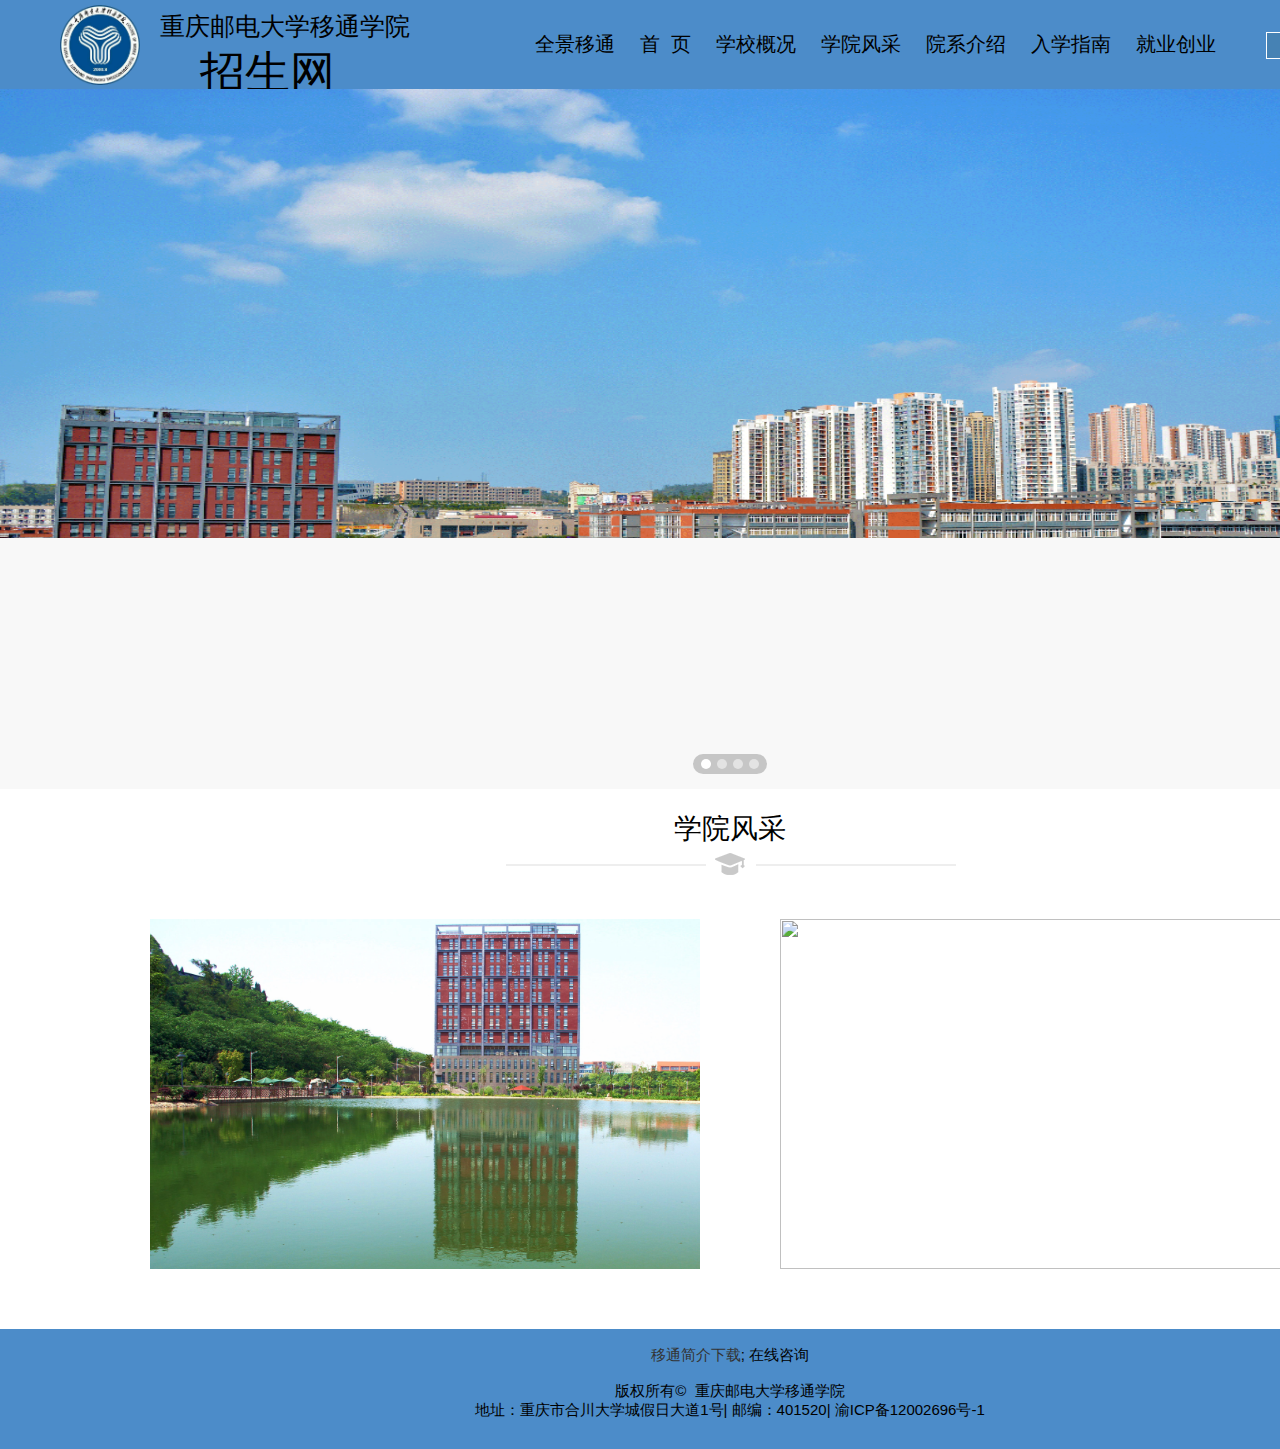
==== commit 21c0c438: "Update index.html" ====
--- a/school/ind/index.html
+++ b/school/ind/index.html
@@ -89,7 +89,7 @@
 		<div class="fonter" >
 			<div class="fonter_bidier" background-color: #066>
 				<br />
-				<a href="join.html" class="ends">在线报名</a>&nbsp;&nbsp;&nbsp;&nbsp;&nbsp;&nbsp;
+				<a href="https://1432214509.github.io/school4/122.pptx"  id="btn1" download="移通简介.pptx">移通简介下载</a>;
 				<a a href="" class="ends">在线咨询</a><br /><br />
 				<span>版权所有&copy &nbsp;重庆邮电大学移通学院</span><br>
 				<span>地址：重庆市合川大学城假日大道1号|</span>
@@ -126,4 +126,4 @@
 </script>
 	</body>
 
-</html>+</html>
